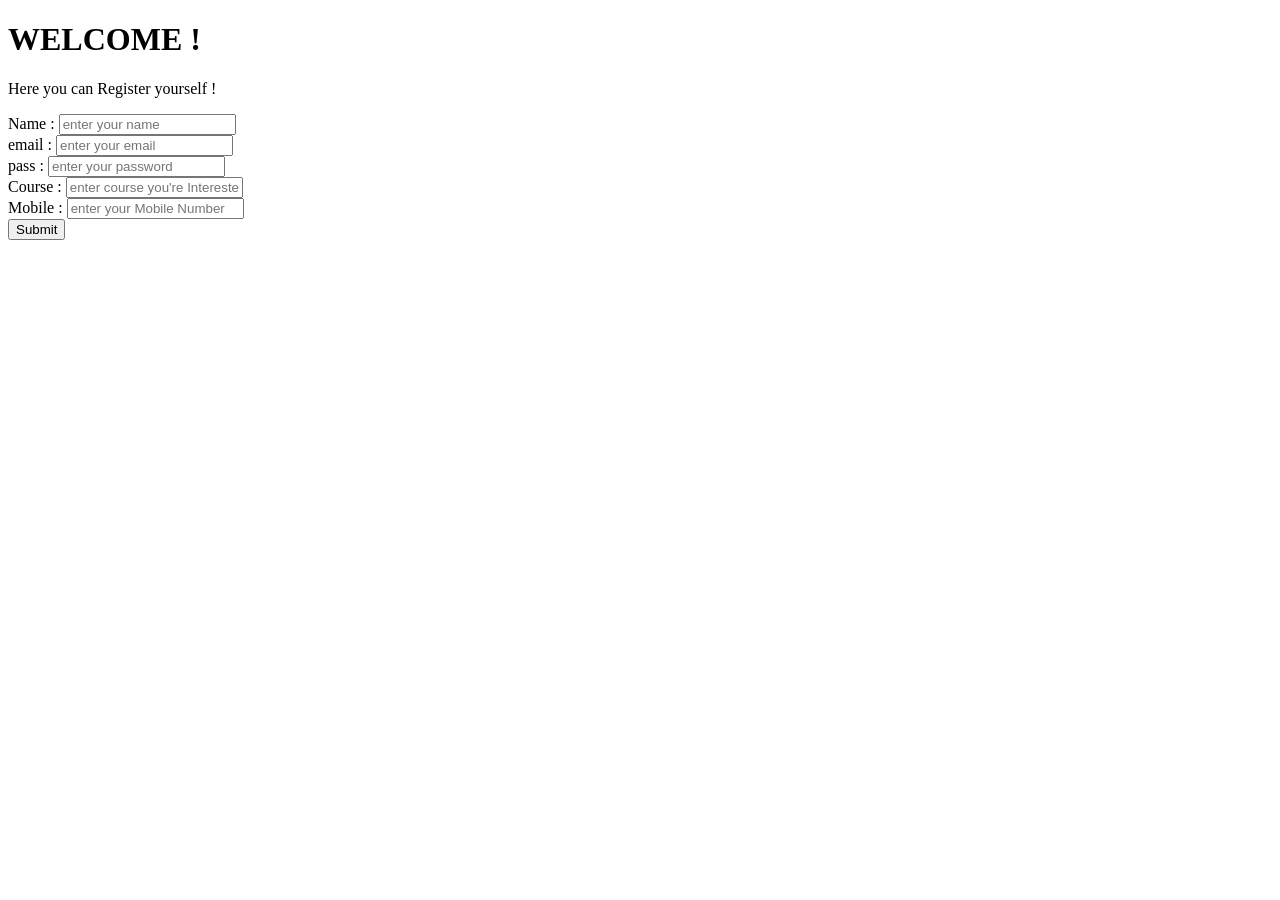
==== StudentManagement/src/main/webapp/register.html @ eedb8c9b "initial project commit" ====
<!DOCTYPE html>
<html>
<head>
<meta charset="UTF-8">
<title>register</title>
</head>
<body>
	<h1>WELCOME !</h1>
	<p> Here you can Register yourself ! </p>
	
	<form action="register" method="post">
		Name  : <input type="text" placeholder="enter your name" name="name"> <br>	
		email : <input type="email" placeholder="enter your email" name="email"> <br>	
		pass  : <input type="text" placeholder="enter your password" name="pass"> <br>
		Course : <input type="text" placeholder="enter course you're Interested" name="course"> <br>
		Mobile : <input type="number" placeholder="enter your Mobile Number" name="mobileNumber"> <br>
			
		<input type="submit">
	
	</form>
		
	
</body>
</html>
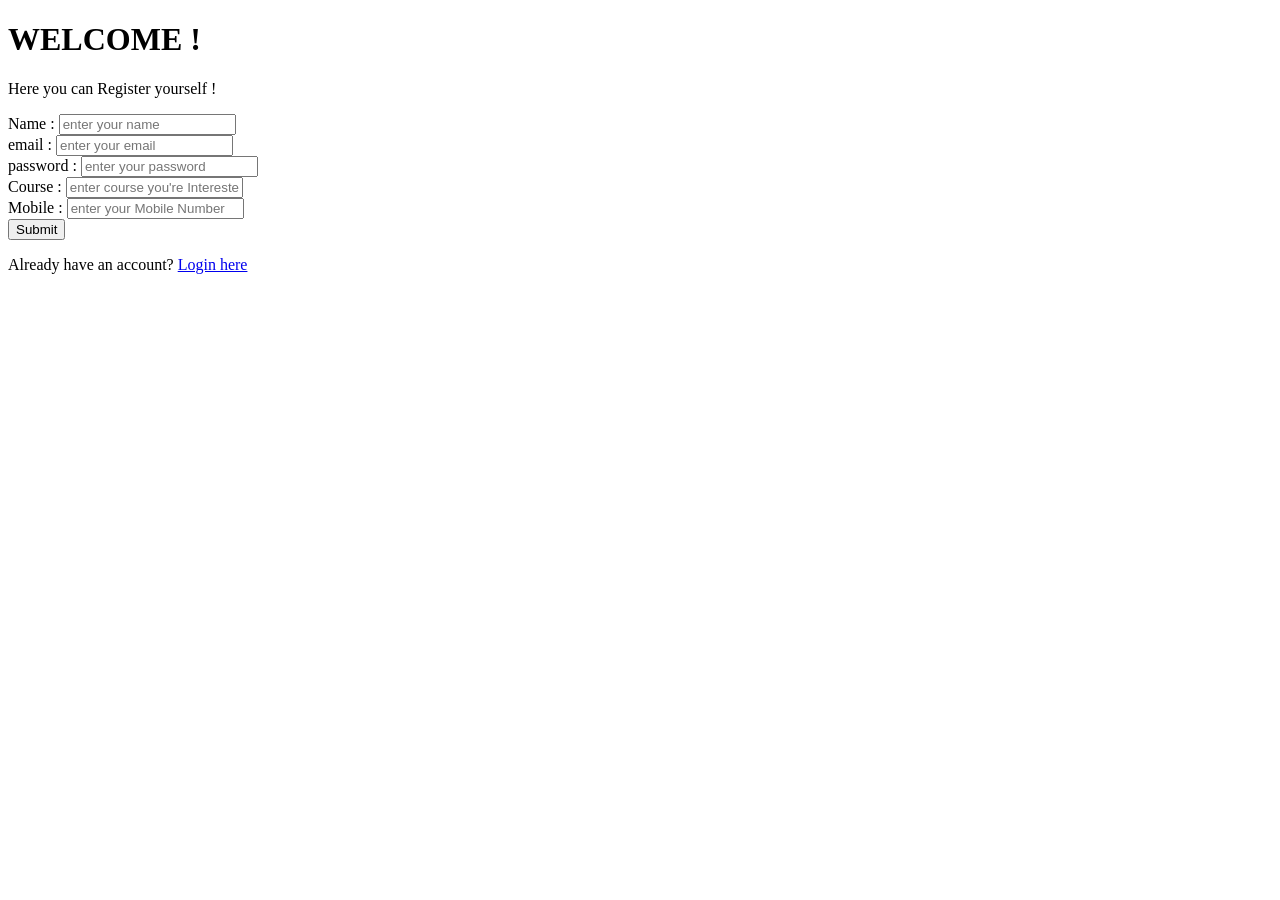
==== commit 8ec3825f: "Updated Student Management System UI" ====
--- a/StudentManagement/src/main/webapp/register.html
+++ b/StudentManagement/src/main/webapp/register.html
@@ -1,8 +1,9 @@
 <!DOCTYPE html>
 <html>
 <head>
-<meta charset="UTF-8">
-<title>register</title>
+   <meta charset="UTF-8">
+	<title>register</title>
+	<link rel="stylesheet" href="register.css">
 </head>
 <body>
 	<h1>WELCOME !</h1>
@@ -11,7 +12,7 @@
 	<form action="register" method="post">
 		Name  : <input type="text" placeholder="enter your name" name="name"> <br>	
 		email : <input type="email" placeholder="enter your email" name="email"> <br>	
-		pass  : <input type="text" placeholder="enter your password" name="pass"> <br>
+		password  : <input type="text" placeholder="enter your password" name="pass"> <br>
 		Course : <input type="text" placeholder="enter course you're Interested" name="course"> <br>
 		Mobile : <input type="number" placeholder="enter your Mobile Number" name="mobileNumber"> <br>
 			
@@ -19,6 +20,9 @@
 	
 	</form>
 		
-	
+	<p class="login-text">
+		Already have an account?
+        <a href="studentLogin.html">Login here</a>
+	</p>
 </body>
 </html>
